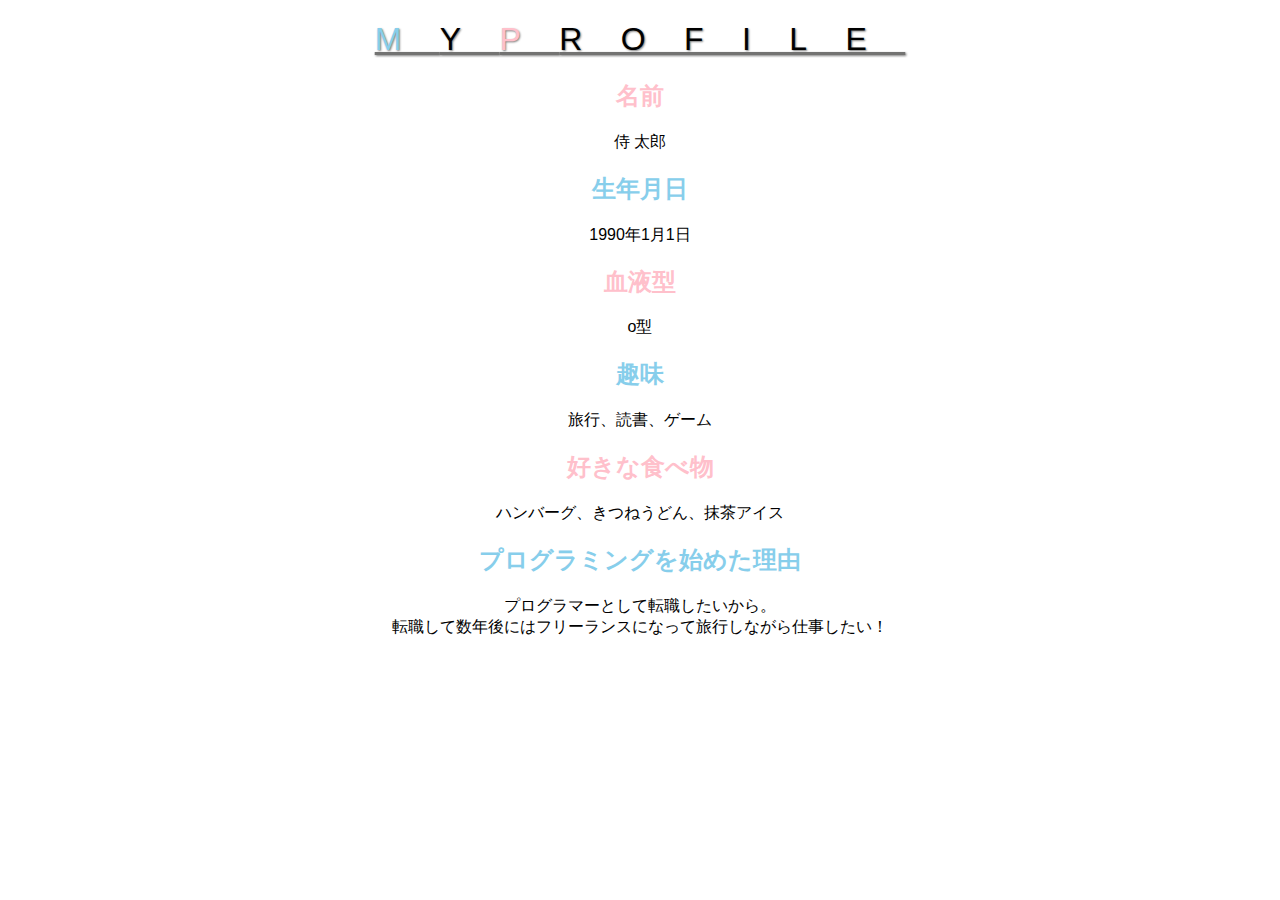
==== kadai_015/kadai_015.html @ 9e9fea10 "Add files via upload" ====
<!DOCTYPE html>
<html>
  <head>
    <title>15章課題</title>
    <meta charset="UTF-8">
    <meta name="description" content="このページは15章の課題です。">
    <link rel="stylesheet" href="style.css">
    <link rel="preconnect" href="https://fonts.googleapis.com">
    <link rel="preconnect" href="https://fonts.gstatic.com" crossorigin>
    <link href="https://fonts.googleapis.com/css2?family=Josefin+Sans&display=swap" rel="stylesheet">
  </head>
  <body>
    <h1><span class="blue">M</span>Y<span class="pink">P</span>ROFILE</h1>
    <div id="basic">
      <h2 class="pink">名前</h2>
      <p class="child">侍 太郎</p>
      <div class="child"></div>
      <h2 class="blue">生年月日</h2>
      <p id="grandchild">1990年1月1日</p>
      <h2 class="pink">血液型</h2>
      <p>o型</p>
    </div> 
    <h2 class="blue">趣味</h2>
    <p>旅行、読書、ゲーム</p>
    <h2 class="pink">好きな食べ物</h2>
    <p>ハンバーグ、きつねうどん、抹茶アイス</p>
    <h2 class="blue">プログラミングを始めた理由</h2>
    <p>プログラマーとして転職したいから。<br>転職して数年後にはフリーランスになって旅行しながら仕事したい！</p>
  </body>
  </html>
---- kadai_015/style.css ----
body {
  font-family: "Arial", "Meiryo", sans-serif;
  font-size: 1rem=20px;
  text-align: center;
}

.blue {
  color: skyblue;
}

.pink {
  color: rgb(255, 192, 203);
}

h1 {
  font-family: "Noto Sans JP", sans-serif;
  font-optical-sizing: auto;
  font-weight: 400;
  font-style: normal;
  font-size: 2rem;
  letter-spacing: 1.2em;
  text-shadow: 1px 1px 2px gray;
  text-decoration: underline 3px rgb(115, 115, 114);

}

#basic div {
  font-weight: bold;
}
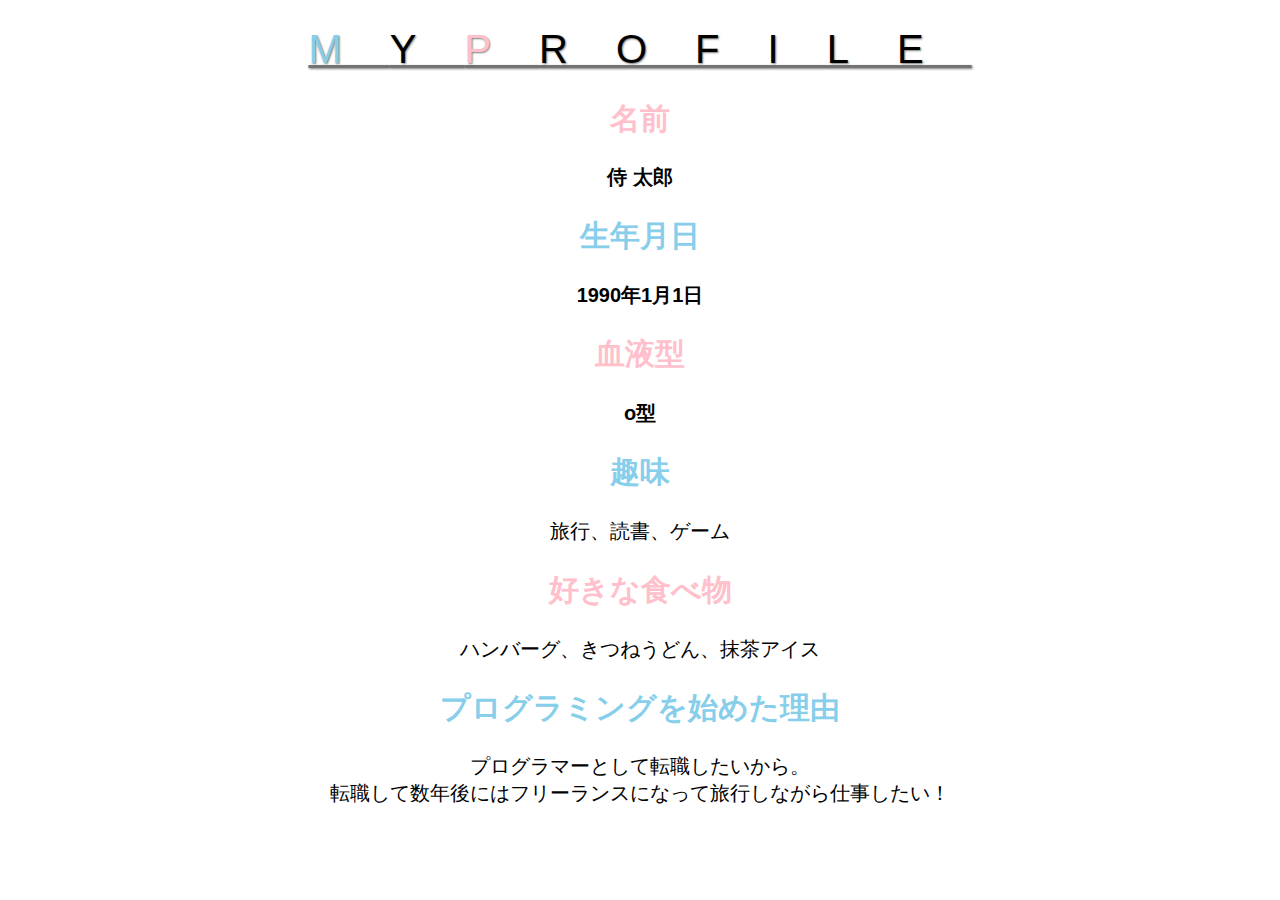
==== commit a007eed9: "kadai_015をアップロード" ====
--- a/kadai_015/kadai_015.html
+++ b/kadai_015/kadai_015.html
@@ -13,10 +13,9 @@
     <h1><span class="blue">M</span>Y<span class="pink">P</span>ROFILE</h1>
     <div id="basic">
       <h2 class="pink">名前</h2>
-      <p class="child">侍 太郎</p>
-      <div class="child"></div>
+      <p>侍 太郎</p>
       <h2 class="blue">生年月日</h2>
-      <p id="grandchild">1990年1月1日</p>
+      <p>1990年1月1日</p>
       <h2 class="pink">血液型</h2>
       <p>o型</p>
     </div> 
--- a/kadai_015/style.css
+++ b/kadai_015/style.css
@@ -1,7 +1,10 @@
+html {
+  font-size: 20px;
+  text-align: center;
+}
+
 body {
   font-family: "Arial", "Meiryo", sans-serif;
-  font-size: 1rem=20px;
-  text-align: center;
 }
 
 .blue {
@@ -24,7 +27,7 @@
 
 }
 
-#basic div {
+#basic p {
   font-weight: bold;
 }
 
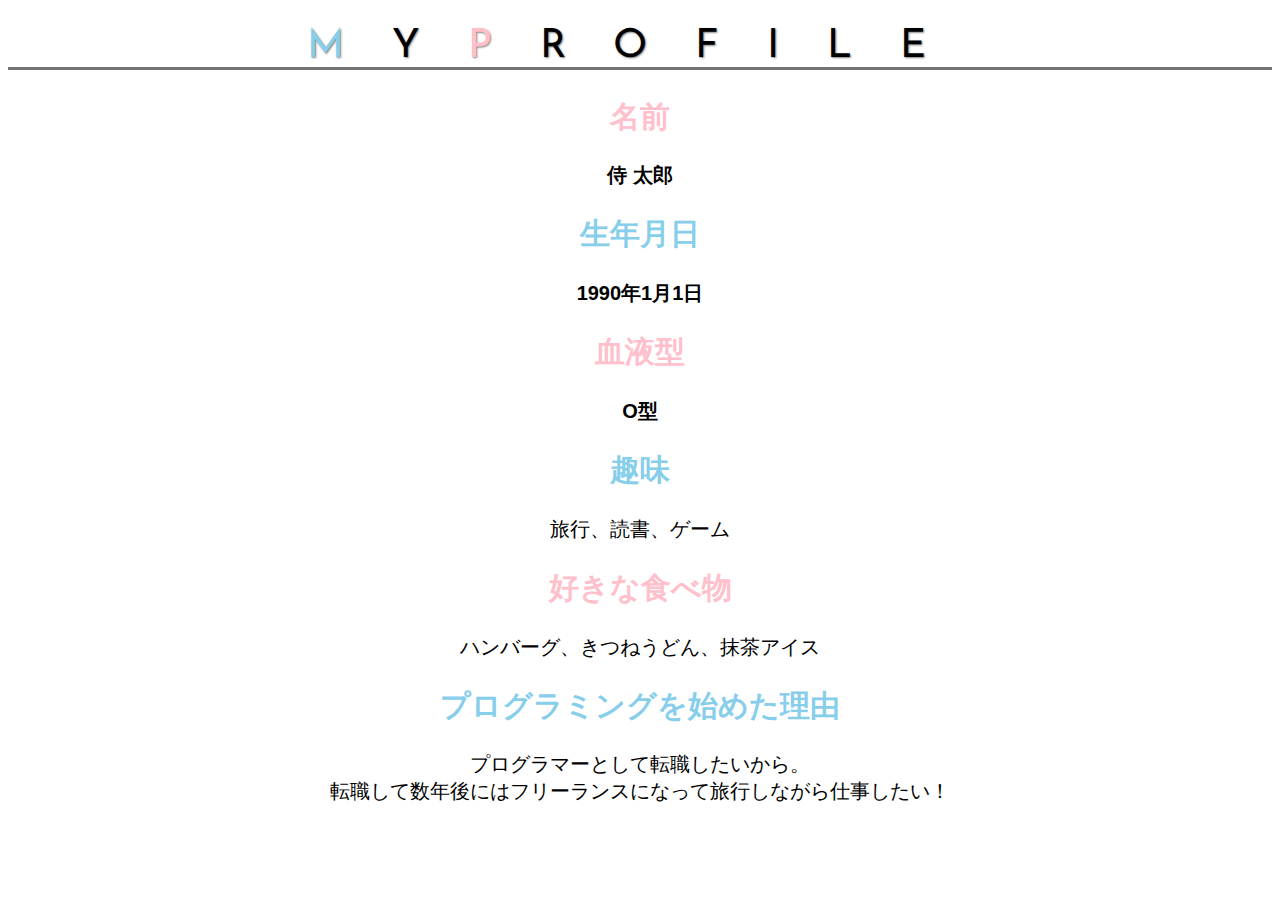
==== commit d37171fb: "Add files via upload" ====
--- a/kadai_015/kadai_015.html
+++ b/kadai_015/kadai_015.html
@@ -17,7 +17,7 @@
       <h2 class="blue">生年月日</h2>
       <p>1990年1月1日</p>
       <h2 class="pink">血液型</h2>
-      <p>o型</p>
+      <p>O型</p>
     </div> 
     <h2 class="blue">趣味</h2>
     <p>旅行、読書、ゲーム</p>
--- a/kadai_015/style.css
+++ b/kadai_015/style.css
@@ -1,10 +1,11 @@
 html {
   font-size: 20px;
-  text-align: center;
+  
 }
 
 body {
   font-family: "Arial", "Meiryo", sans-serif;
+  text-align: center;
 }
 
 .blue {
@@ -16,14 +17,15 @@
 }
 
 h1 {
-  font-family: "Noto Sans JP", sans-serif;
+  font-family: "Josefin Sans", sans-serif;
   font-optical-sizing: auto;
   font-weight: 400;
   font-style: normal;
+  
   font-size: 2rem;
   letter-spacing: 1.2em;
   text-shadow: 1px 1px 2px gray;
-  text-decoration: underline 3px rgb(115, 115, 114);
+  border-bottom: solid 3px rgb(115, 115, 114);
 
 }
 
